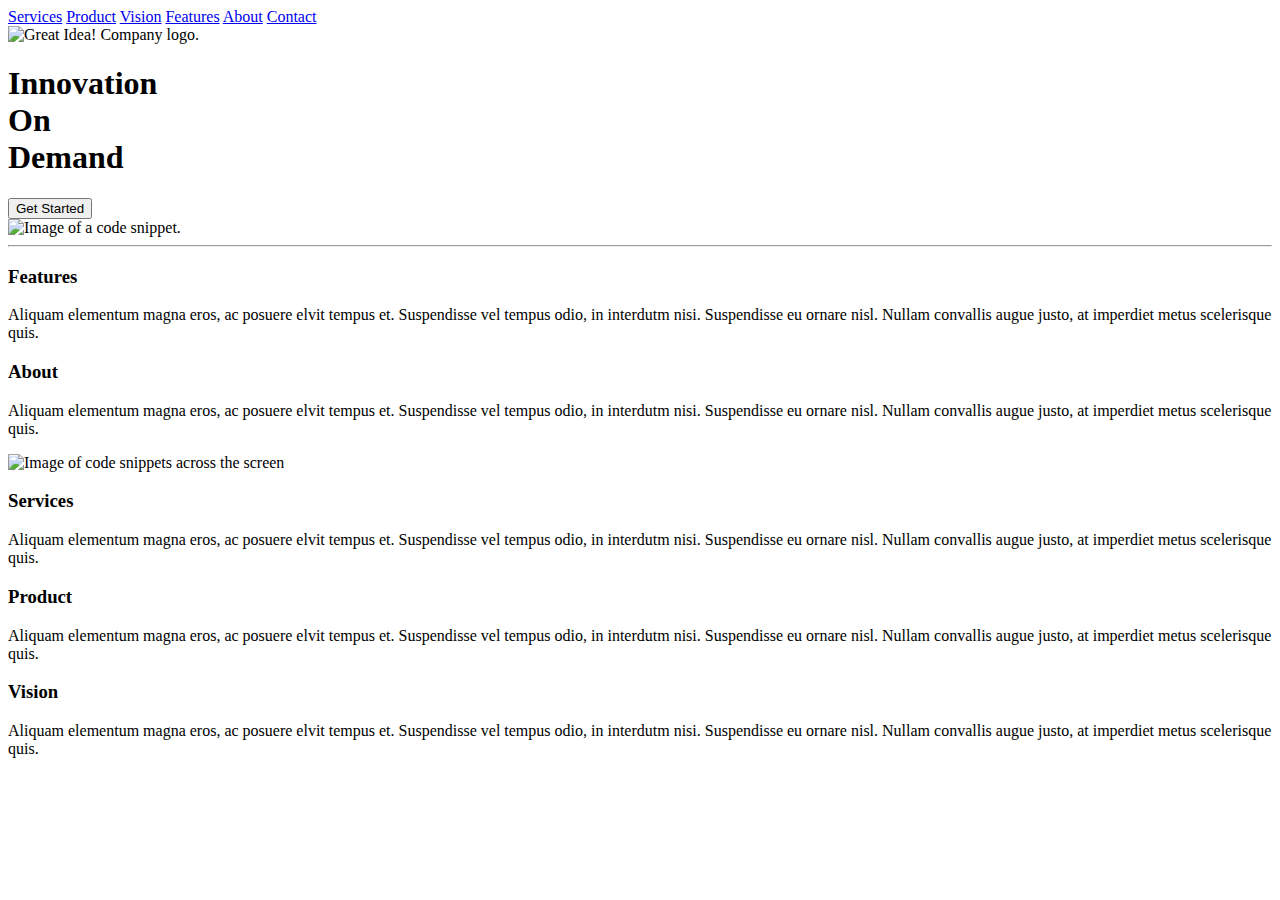
==== great-idea/index.html @ 8e2cea83 "added yesterdays html body" ====
<!doctype html>

<html lang="en">
<head>
  <meta charset="utf-8">

  <title>Great Idea!</title>

  <link href="https://fonts.googleapis.com/css?family=Bangers|Titillium+Web" rel="stylesheet">
  <link rel="stylesheet" href="css/index.css">

  <!--[if lt IE 9]>
    <script src="https://cdnjs.cloudflare.com/ajax/libs/html5shiv/3.7.3/html5shiv.js"></script>
  <![endif]-->
</head>

  <body>

    <nav>  
      <div class ="links">
        <a href="#services">Services</a>
        <a href="#product">Product</a>
        <a href="#vision">Vision</a>
        <a href="#features">Features</a>
        <a href="#about">About</a>
        <a href="#contact">Contact</a>
      </div>
  
      <div class="logo">
        <img class="logo" src="img/logo.png" alt="Great Idea! Company logo.">
      </div>
  </nav>
  
  <div class="title-container">
    <div class="main-title">  
      <h1>Innovation<br>
      On<br>
      Demand</h1>
  
     <button type="button">Get Started</button> 
    </div>
    
    <div class="title-img"> 
      <img src="img/header-img.png" alt="Image of a code snippet.">
    </div>
  </div>
  
  <hr>
  
  <div class="info-container1">
    <section id="features">
      <div class="features">
        <h3>Features</h3>
        <p>Aliquam elementum magna eros, ac posuere elvit tempus et. Suspendisse vel tempus odio, in interdutm nisi. Suspendisse eu ornare nisl. Nullam convallis augue justo, at imperdiet metus scelerisque quis.</p>
      </div>
    </section>
  
    <section id="about">
      <div class="about">
        <h3>About</h3>
        <p>Aliquam elementum magna eros, ac posuere elvit tempus et. Suspendisse vel tempus odio, in interdutm nisi. Suspendisse eu ornare nisl. Nullam convallis augue justo, at imperdiet metus scelerisque quis.</p>
      </div>
  
      
    </section>
  </div>
  <div class="middle-image">
    <img class="middle-img" src="img/mid-page-accent.jpg" alt="Image of code snippets across the screen">
  </div>
  <div class="info-container2">
  
    <section id="services">
      <div class="text">
        <h3> Services</h3>
        <p>Aliquam elementum magna eros, ac posuere elvit tempus et. Suspendisse vel tempus odio, in interdutm nisi. Suspendisse eu ornare nisl. Nullam convallis augue justo, at imperdiet metus scelerisque quis.</p>
      </div>
    </section>
  
  
    <section id="product">
      <div class="text">
        <h3> Product </h3>
        <p>Aliquam elementum magna eros, ac posuere elvit tempus et. Suspendisse vel tempus odio, in interdutm nisi. Suspendisse eu ornare nisl. Nullam convallis augue justo, at imperdiet metus scelerisque quis.</p>
      </div>
    </section>
  
  
    <section id="vision"> 
      <div class="text">
        <h3> Vision</h3>
        <p>Aliquam elementum magna eros, ac posuere elvit tempus et. Suspendisse vel tempus odio, in interdutm nisi. Suspendisse eu ornare nisl. Nullam convallis augue justo, at imperdiet metus scelerisque quis.</p>
      </div>
    </section>
      
    
  </body>
</html>
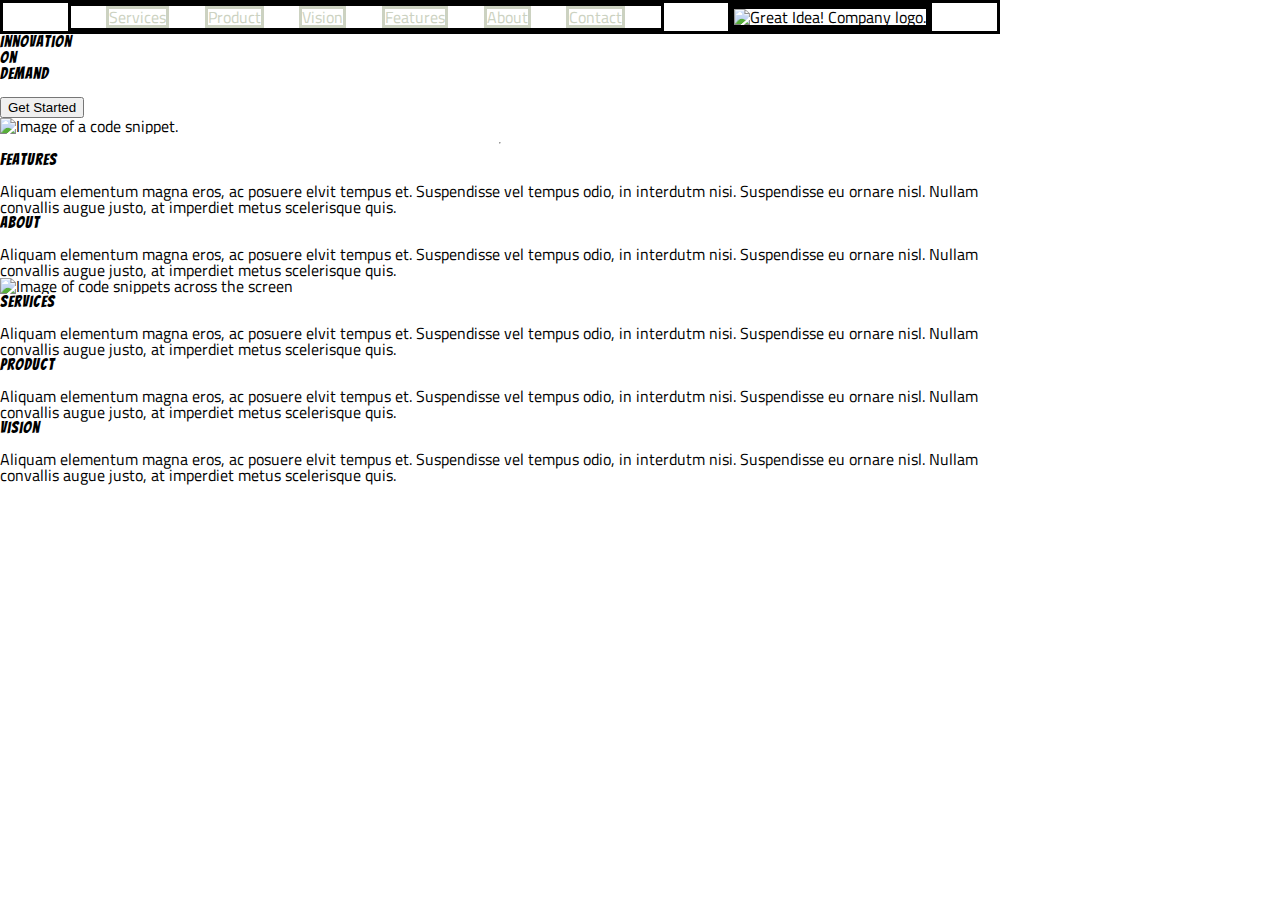
==== commit cb790556: "styled nav using flex box" ====
--- a/great-idea/index.html
+++ b/great-idea/index.html
@@ -15,7 +15,8 @@
 </head>
 
   <body>
-
+<!--navigation bar + logo-->
+<header>
     <nav>  
       <div class ="links">
         <a href="#services">Services</a>
@@ -30,7 +31,9 @@
         <img class="logo" src="img/logo.png" alt="Great Idea! Company logo.">
       </div>
   </nav>
-  
+</header>
+
+
   <div class="title-container">
     <div class="main-title">  
       <h1>Innovation<br>
--- a/great-idea/css/index.css
+++ b/great-idea/css/index.css
@@ -0,0 +1,95 @@
+/* http://meyerweb.com/eric/tools/css/reset/ 
+   v2.0 | 20110126
+   License: none (public domain)
+*/
+
+html, body, div, span, applet, object, iframe,
+h1, h2, h3, h4, h5, h6, p, blockquote, pre,
+a, abbr, acronym, address, big, cite, code,
+del, dfn, em, img, ins, kbd, q, s, samp,
+small, strike, strong, sub, sup, tt, var,
+b, u, i, center,
+dl, dt, dd, ol, ul, li,
+fieldset, form, label, legend,
+table, caption, tbody, tfoot, thead, tr, th, td,
+article, aside, canvas, details, embed, 
+figure, figcaption, footer, header, hgroup, 
+menu, nav, output, ruby, section, summary,
+time, mark, audio, video {
+	margin: 0;
+	padding: 0;
+	border: 0;
+	font-size: 100%;
+	font: inherit;
+	vertical-align: baseline;
+}
+/* HTML5 display-role reset for older browsers */
+article, aside, details, figcaption, figure, 
+footer, header, hgroup, menu, nav, section {
+	display: block;
+}
+body {
+	line-height: 1;
+	max-width: 1000px;
+	display: flex;
+	flex-direction: column;
+	/*align-content: center;*/
+}
+ol, ul {
+	list-style: none;
+}
+blockquote, q {
+	quotes: none;
+}
+blockquote:before, blockquote:after,
+q:before, q:after {
+	content: '';
+	content: none;
+}
+table {
+	border-collapse: collapse;
+	border-spacing: 0;
+}
+
+/* Set every element's box-sizing to border-box */
+* {
+    box-sizing: border-box;
+}
+
+html, body {
+    height: 100%;
+    font-family: 'Titillium Web', sans-serif;
+}
+
+h1, h2, h3, h4, h5 {
+    font-family: 'Bangers', cursive;
+    letter-spacing: 1px;
+    margin-bottom: 15px;
+}
+
+/* Copy and paste your work from yesterday here and start to refactor into flexbox */
+
+header nav{
+	display: flex;
+	justify-content: space-evenly;
+	border: solid;
+
+}
+
+.links{
+	width: 60%;
+	display: flex;
+	justify-content: space-evenly;
+	align-items: center;
+	border: solid;
+}
+
+a {
+	color: #CCD2C1;
+	text-decoration: none;
+	border: solid;
+}
+
+.logo{
+	border: solid;
+}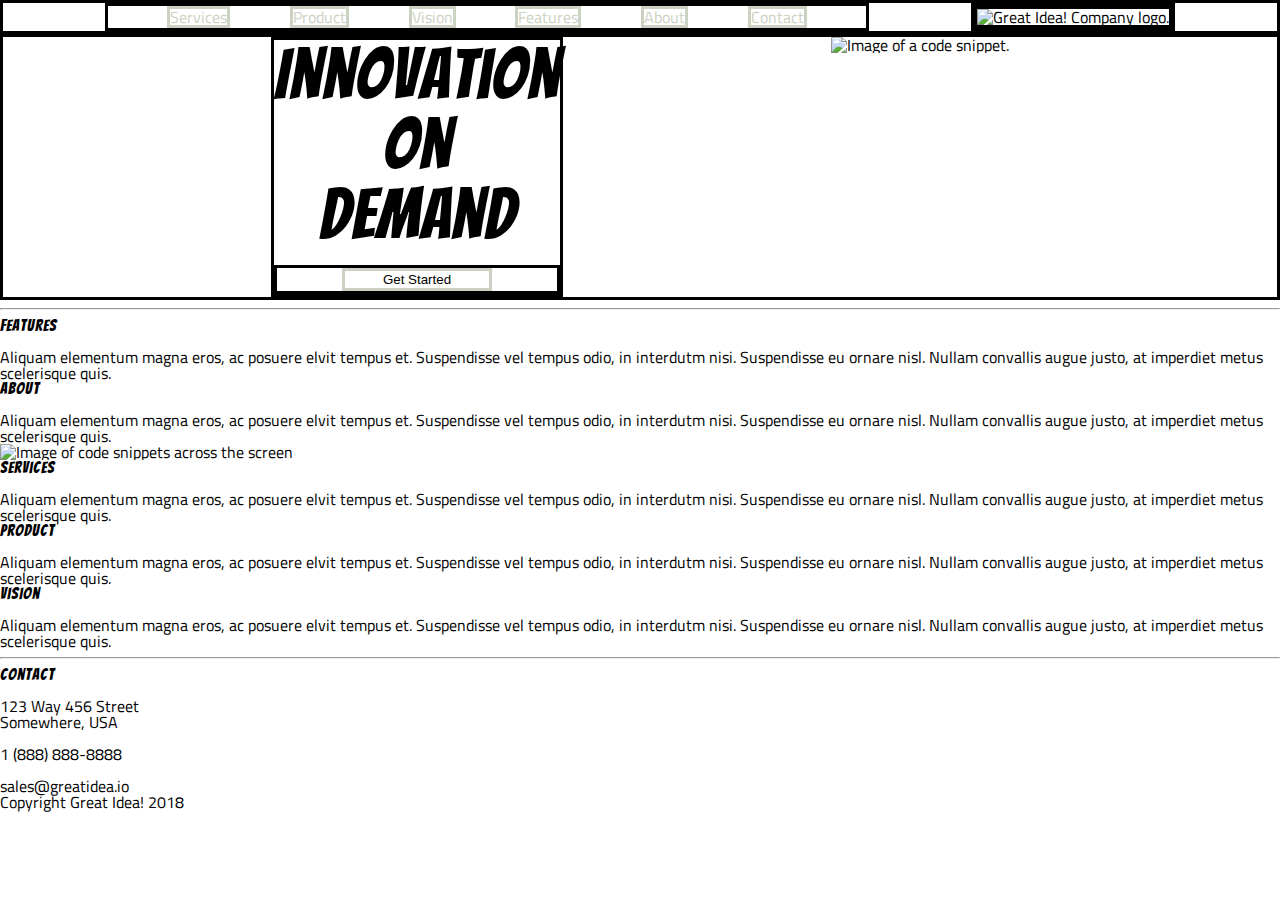
==== commit 501fd199: "styled button and centered nav + title container div" ====
--- a/great-idea/index.html
+++ b/great-idea/index.html
@@ -39,8 +39,9 @@
       <h1>Innovation<br>
       On<br>
       Demand</h1>
-  
-     <button type="button">Get Started</button> 
+    <div id="btn">
+     <button type="button" class="button">Get Started</button> 
+    </div>
     </div>
     
     <div class="title-img"> 
@@ -95,6 +96,24 @@
       </div>
     </section>
       
-    
+  </div>
+
+  <hr>
+
+
+<footer>
+  <div id="contact">
+    <h3>Contact</h3>
+    <address>    
+      123 Way 456 Street<br>
+      Somewhere, USA  <br><br>
+      1 (888) 888-8888<br><br>
+      sales@greatidea.io
+    </address>
+
+ 
+  </div>
+  <p> Copyright Great Idea! 2018</p>
+  </footer>
   </body>
 </html>--- a/great-idea/css/index.css
+++ b/great-idea/css/index.css
@@ -30,10 +30,7 @@
 }
 body {
 	line-height: 1;
-	max-width: 1000px;
-	display: flex;
-	flex-direction: column;
-	/*align-content: center;*/
+	max-width: 100%;
 }
 ol, ul {
 	list-style: none;
@@ -92,4 +89,33 @@
 
 .logo{
 	border: solid;
+}
+
+.title-container{
+	border: solid;
+	display: flex;
+	justify-content: space-evenly;
+}
+
+.main-title{
+	display: flex;
+	flex-direction: column;
+	text-align: center;
+	border: solid;
+	justify-content: center;
+}
+
+h1{
+	font-size: 70px;
+}
+
+#btn{
+	border: solid;
+}
+
+.button{
+	background-color: white;
+	border-color: #e7e7e7; 
+	border: solid #CCD2C1;
+	width: 150px;
 }